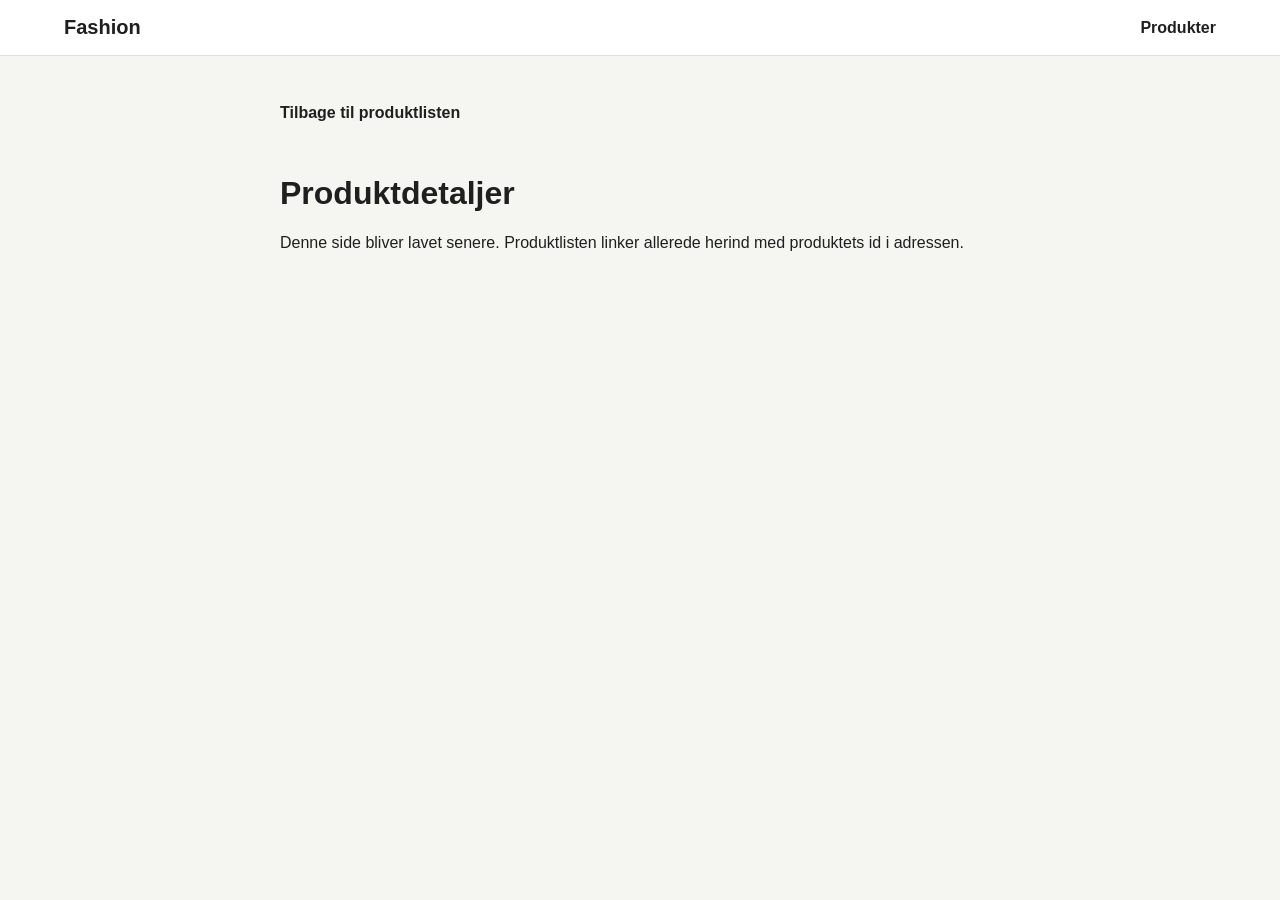
==== productdetails.html @ ab71eb77 "Add dynamic product list" ====
<!doctype html>
<html lang="da">
  <head>
    <meta charset="UTF-8" />
    <meta name="viewport" content="width=device-width, initial-scale=1.0" />
    <title>Produktdetaljer</title>
    <link rel="stylesheet" href="css/style.css" />
  </head>
  <body>
    <header class="site-header">
      <a href="productlist.html" class="logo">Fashion</a>
      <nav>
        <a href="productlist.html">Produkter</a>
      </nav>
    </header>

    <main class="details-page">
      <a class="back-link" href="productlist.html">Tilbage til produktlisten</a>
      <h1>Produktdetaljer</h1>
      <p>Denne side bliver lavet senere. Produktlisten linker allerede herind med produktets id i adressen.</p>
    </main>
  </body>
</html>
---- css/style.css ----
* {
  box-sizing: border-box;
}

body {
  margin: 0;
  font-family: Arial, Helvetica, sans-serif;
  color: #1f1f1f;
  background-color: #f5f5f1;
}

a {
  color: inherit;
  text-decoration: none;
}

img {
  display: block;
  width: 100%;
  height: auto;
}

.site-header {
  display: flex;
  justify-content: space-between;
  align-items: center;
  padding: 1rem 5vw;
  background-color: #ffffff;
  border-bottom: 1px solid #deded8;
}

.logo {
  font-size: 1.25rem;
  font-weight: 700;
}

.site-header nav a {
  font-weight: 700;
}

main {
  width: min(1200px, 90vw);
  margin: 0 auto;
  padding: 3rem 0;
}

.intro {
  margin-bottom: 2rem;
}

.intro h1 {
  margin: 0;
  font-size: clamp(2.25rem, 6vw, 4.5rem);
}

.intro p {
  max-width: 34rem;
  color: #595955;
}

.eyebrow {
  margin: 0 0 0.5rem;
  font-size: 0.85rem;
  font-weight: 700;
  letter-spacing: 0.08em;
  text-transform: uppercase;
}

.produktliste {
  display: grid;
  grid-template-columns: repeat(auto-fit, minmax(220px, 1fr));
  gap: 1.5rem;
}

.product-card {
  overflow: hidden;
  background-color: #ffffff;
  border: 1px solid #deded8;
  border-radius: 8px;
}

.product-card a {
  display: grid;
  height: 100%;
}

.product-card img {
  aspect-ratio: 3 / 4;
  object-fit: cover;
  background-color: #ecece6;
}

.product-info {
  display: grid;
  gap: 0.5rem;
  padding: 1rem;
}

.brand,
.category,
.status {
  margin: 0;
  color: #6a6a65;
  font-size: 0.9rem;
}

.brand {
  font-weight: 700;
  text-transform: uppercase;
}

.product-card h2 {
  margin: 0;
  font-size: 1.1rem;
  line-height: 1.3;
}

.price {
  margin: 0.25rem 0 0;
  font-weight: 700;
}

.old-price {
  margin-right: 0.4rem;
  color: #8a8a84;
  font-weight: 400;
  text-decoration: line-through;
}

.sold-out {
  opacity: 0.55;
}

.status {
  color: #a12b2b;
  font-weight: 700;
}

.details-page {
  max-width: 720px;
}

.back-link {
  display: inline-block;
  margin-bottom: 2rem;
  font-weight: 700;
}
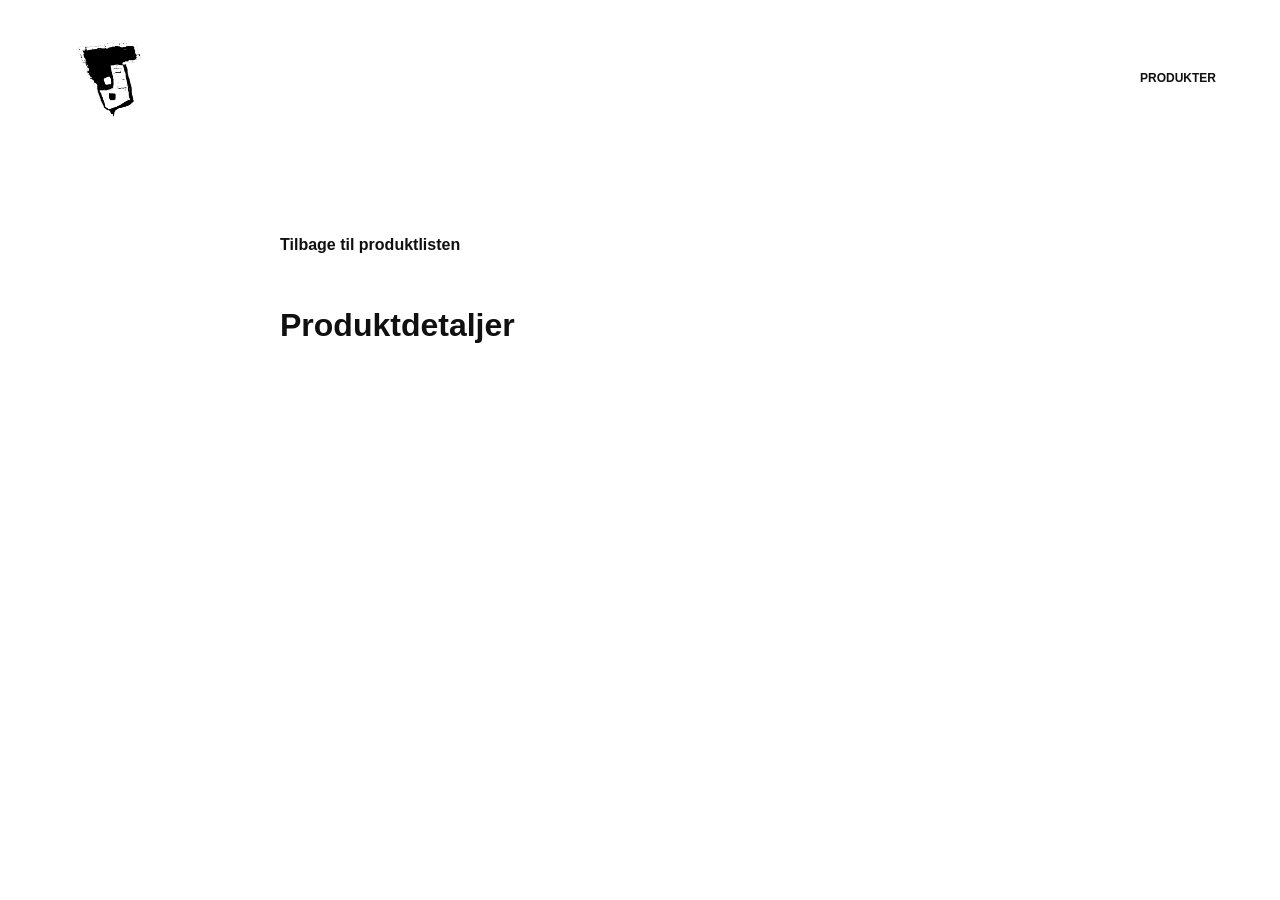
==== commit 6892953f: "added own logo; made it look abit more nice" ====
--- a/productdetails.html
+++ b/productdetails.html
@@ -8,7 +8,9 @@
   </head>
   <body>
     <header class="site-header">
-      <a href="productlist.html" class="logo">Fashion</a>
+      <a href="productlist.html" class="logo">
+        <img src="img/npc-logo.png" alt="NPC logo" />
+      </a>
       <nav>
         <a href="productlist.html">Produkter</a>
       </nav>
@@ -17,7 +19,6 @@
     <main class="details-page">
       <a class="back-link" href="productlist.html">Tilbage til produktlisten</a>
       <h1>Produktdetaljer</h1>
-      <p>Denne side bliver lavet senere. Produktlisten linker allerede herind med produktets id i adressen.</p>
     </main>
   </body>
 </html>
--- a/css/style.css
+++ b/css/style.css
@@ -5,8 +5,8 @@
 body {
   margin: 0;
   font-family: Arial, Helvetica, sans-serif;
-  color: #1f1f1f;
-  background-color: #f5f5f1;
+  color: #101010;
+  background-color: #ffffff;
 }
 
 a {
@@ -24,99 +24,161 @@
   display: flex;
   justify-content: space-between;
   align-items: center;
-  padding: 1rem 5vw;
+  width: min(1184px, 90vw);
+  margin: 0 auto;
+  padding: 2rem 0;
   background-color: #ffffff;
-  border-bottom: 1px solid #deded8;
 }
 
 .logo {
-  font-size: 1.25rem;
-  font-weight: 700;
+  display: flex;
+  align-items: center;
+  width: 92px;
+}
+
+.logo img {
+  width: 100%;
+  height: auto;
+  object-fit: unset;
+  filter: none;
 }
 
 .site-header nav a {
-  font-weight: 700;
+  display: inline-block;
+  padding: 0.45rem 0 0.45rem 3rem;
+  font-weight: 700;
+  font-size: 0.75rem;
+  text-transform: uppercase;
 }
 
 main {
-  width: min(1200px, 90vw);
+  width: min(1184px, 90vw);
   margin: 0 auto;
-  padding: 3rem 0;
+  padding: 0 0 6rem;
 }
 
 .intro {
-  margin-bottom: 2rem;
+  position: relative;
+  display: grid;
+  align-items: center;
+  min-height: 420px;
+  margin-bottom: 8rem;
+  padding: 4rem 4.5rem;
+  overflow: hidden;
+  background-color: #f4f5f2;
+  border-radius: 32px;
+}
+
+.intro-copy {
+  position: relative;
+  z-index: 1;
+  max-width: 655px;
 }
 
 .intro h1 {
-  margin: 0;
-  font-size: clamp(2.25rem, 6vw, 4.5rem);
-}
-
-.intro p {
-  max-width: 34rem;
-  color: #595955;
-}
-
-.eyebrow {
-  margin: 0 0 0.5rem;
-  font-size: 0.85rem;
-  font-weight: 700;
-  letter-spacing: 0.08em;
+  position: relative;
+  margin: 0;
+  width: fit-content;
+  max-width: 680px;
+  font-size: clamp(4rem, 8vw, 6rem);
+  line-height: 1;
+  letter-spacing: 0;
   text-transform: uppercase;
 }
 
+.intro h1::after {
+  content: "";
+  position: absolute;
+  left: -0.2em;
+  right: -0.2em;
+  bottom: 0.08em;
+  height: 0.34em;
+  z-index: -1;
+}
+
 .produktliste {
   display: grid;
-  grid-template-columns: repeat(auto-fit, minmax(220px, 1fr));
-  gap: 1.5rem;
+  grid-template-columns: repeat(auto-fit, minmax(340px, 1fr));
+  gap: 3.5rem;
 }
 
 .product-card {
-  overflow: hidden;
-  background-color: #ffffff;
-  border: 1px solid #deded8;
+  overflow: visible;
+  background-color: transparent;
+  border: none;
+  border-radius: 0;
+  box-shadow: none;
+  transition:
+    transform 0.2s ease,
+    box-shadow 0.2s ease;
+}
+
+.product-card:hover {
+  transform: translateY(-6px);
+  box-shadow: 0 24px 60px rgba(16, 16, 16, 0.12);
+}
+
+.product-card a {
+  display: grid;
+  height: 100%;
+}
+
+.product-card img {
+  aspect-ratio: 4 / 5.85;
+  object-fit: contain;
+  object-position: center top;
+  padding: 2rem 1.5rem 0;
+  background-color: #f4f5f2;
   border-radius: 8px;
 }
 
-.product-card a {
-  display: grid;
-  height: 100%;
-}
-
-.product-card img {
-  aspect-ratio: 3 / 4;
-  object-fit: cover;
-  background-color: #ecece6;
-}
-
 .product-info {
-  display: grid;
-  gap: 0.5rem;
-  padding: 1rem;
+  position: relative;
+  display: grid;
+  gap: 0.45rem;
+  min-height: 170px;
+  padding: 3rem 0 0;
+}
+
+.product-info::before {
+  content: "";
+  position: absolute;
+  top: 1rem;
+  left: 0;
+  width: 18px;
+  height: 18px;
+  background-color: #c9752c;
+  border-radius: 50%;
+  box-shadow:
+    28px 0 0 #ffc07f,
+    56px 0 0 #08788a;
 }
 
 .brand,
 .category,
 .status {
   margin: 0;
-  color: #6a6a65;
-  font-size: 0.9rem;
+  color: #7b7b7b;
+  font-size: 0.8rem;
+  line-height: 1.35;
 }
 
 .brand {
   font-weight: 700;
+  letter-spacing: 0;
   text-transform: uppercase;
 }
 
 .product-card h2 {
   margin: 0;
-  font-size: 1.1rem;
-  line-height: 1.3;
+  font-size: 1.25rem;
+  line-height: 1.15;
 }
 
 .price {
-  margin: 0.25rem 0 0;
+  align-self: end;
+  margin: 0.7rem 0 0;
+  font-size: 0.95rem;
   font-weight: 700;
 }
 
@@ -138,6 +200,7 @@
 
 .details-page {
   max-width: 720px;
+  padding: 5rem 0;
 }
 
 .back-link {
@@ -145,3 +208,24 @@
   margin-bottom: 2rem;
   font-weight: 700;
 }
+
+@media (max-width: 700px) {
+  .site-header {
+    align-items: center;
+    gap: 1rem;
+  }
+
+  .site-header nav {
+    display: flex;
+    flex-wrap: wrap;
+    justify-content: flex-end;
+  }
+
+  .intro {
+    margin-bottom: 3rem;
+  }
+
+  .produktliste {
+    grid-template-columns: 1fr;
+  }
+}
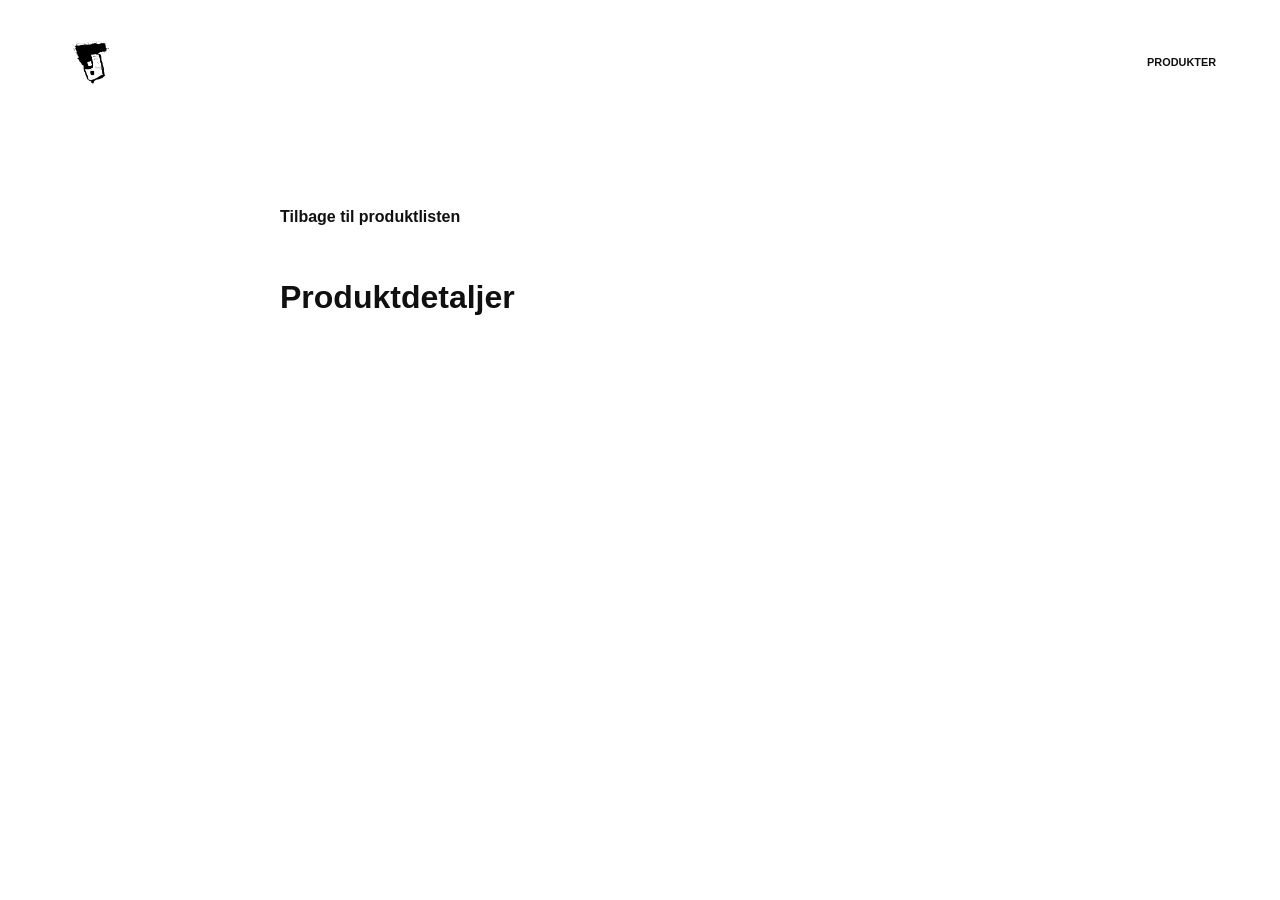
==== commit a6a77e70: "reverted" ====
--- a/productdetails.html
+++ b/productdetails.html
@@ -4,6 +4,7 @@
     <meta charset="UTF-8" />
     <meta name="viewport" content="width=device-width, initial-scale=1.0" />
     <title>Produktdetaljer</title>
+    <link rel="icon" type="image/png" href="img/npc-logo.png" />
     <link rel="stylesheet" href="css/style.css" />
   </head>
   <body>
--- a/css/style.css
+++ b/css/style.css
@@ -4,7 +4,7 @@
 
 body {
   margin: 0;
-  font-family: Arial, Helvetica, sans-serif;
+  font-family: Poppins, Arial, Helvetica, sans-serif;
   color: #101010;
   background-color: #ffffff;
 }
@@ -26,14 +26,14 @@
   align-items: center;
   width: min(1184px, 90vw);
   margin: 0 auto;
-  padding: 2rem 0;
+  padding: 2.2rem 0 2.4rem;
   background-color: #ffffff;
 }
 
 .logo {
   display: flex;
   align-items: center;
-  width: 92px;
+  width: 54px;
 }
 
 .logo img {
@@ -46,60 +46,39 @@
 .site-header nav a {
   display: inline-block;
   padding: 0.45rem 0 0.45rem 3rem;
-  font-weight: 700;
-  font-size: 0.75rem;
+  font-weight: 600;
+  font-size: 0.68rem;
+  letter-spacing: 0;
   text-transform: uppercase;
 }
 
 main {
   width: min(1184px, 90vw);
   margin: 0 auto;
-  padding: 0 0 6rem;
+  padding: 0 0 7rem;
 }
 
 .intro {
-  position: relative;
-  display: grid;
-  align-items: center;
-  min-height: 420px;
-  margin-bottom: 8rem;
-  padding: 4rem 4.5rem;
-  overflow: hidden;
-  background-color: #f4f5f2;
-  border-radius: 32px;
+  margin: 3.4rem 0 5.8rem;
 }
 
 .intro-copy {
-  position: relative;
-  z-index: 1;
-  max-width: 655px;
+  max-width: none;
 }
 
 .intro h1 {
-  position: relative;
-  margin: 0;
-  width: fit-content;
-  max-width: 680px;
-  font-size: clamp(4rem, 8vw, 6rem);
+  margin: 0;
+  font-size: clamp(2.6rem, 3.8vw, 3rem);
+  font-weight: 900;
   line-height: 1;
   letter-spacing: 0;
   text-transform: uppercase;
 }
 
-.intro h1::after {
-  content: "";
-  position: absolute;
-  left: -0.2em;
-  right: -0.2em;
-  bottom: 0.08em;
-  height: 0.34em;
-  z-index: -1;
-}
-
 .produktliste {
   display: grid;
-  grid-template-columns: repeat(auto-fit, minmax(340px, 1fr));
-  gap: 3.5rem;
+  grid-template-columns: repeat(3, minmax(0, 1fr));
+  gap: 5.5rem 3.5rem;
 }
 
 .product-card {
@@ -108,14 +87,6 @@
   border: none;
   border-radius: 0;
   box-shadow: none;
-  transition:
-    transform 0.2s ease,
-    box-shadow 0.2s ease;
-}
-
-.product-card:hover {
-  transform: translateY(-6px);
-  box-shadow: 0 24px 60px rgba(16, 16, 16, 0.12);
 }
 
 .product-card a {
@@ -124,47 +95,33 @@
 }
 
 .product-card img {
-  aspect-ratio: 4 / 5.85;
+  aspect-ratio: 484 / 704;
   object-fit: contain;
   object-position: center top;
-  padding: 2rem 1.5rem 0;
-  background-color: #f4f5f2;
-  border-radius: 8px;
+  padding: 2.4rem 1.7rem 0;
+  background-color: #f4f6f5;
+  border-radius: 20px;
 }
 
 .product-info {
-  position: relative;
   display: grid;
   gap: 0.45rem;
-  min-height: 170px;
-  padding: 3rem 0 0;
-}
-
-.product-info::before {
-  content: "";
-  position: absolute;
-  top: 1rem;
-  left: 0;
-  width: 18px;
-  height: 18px;
-  background-color: #c9752c;
-  border-radius: 50%;
-  box-shadow:
-    28px 0 0 #ffc07f,
-    56px 0 0 #08788a;
+  min-height: 132px;
+  padding: 1.35rem 0 0;
 }
 
 .brand,
 .category,
 .status {
   margin: 0;
-  color: #7b7b7b;
-  font-size: 0.8rem;
+  color: #7c7c7c;
+  font-size: 0.74rem;
   line-height: 1.35;
 }
 
 .brand {
-  font-weight: 700;
+  color: #101010;
+  font-weight: 800;
   letter-spacing: 0;
   text-transform: uppercase;
 }
@@ -172,6 +129,7 @@
 .product-card h2 {
   margin: 0;
   font-size: 1.25rem;
+  font-weight: 800;
   line-height: 1.15;
 }
 
@@ -222,10 +180,23 @@
   }
 
   .intro {
-    margin-bottom: 3rem;
+    margin: 2.2rem 0 3rem;
+  }
+
+  .intro h1 {
+    font-size: clamp(2.2rem, 14vw, 3rem);
   }
 
   .produktliste {
     grid-template-columns: 1fr;
-  }
-}
+    gap: 3.5rem;
+  }
+}
+
+@media (min-width: 701px) and (max-width: 1100px) {
+  .produktliste {
+    grid-template-columns: repeat(2, minmax(0, 1fr));
+    margin-bottom: 3rem;
+    gap: 3.5rem;
+  }
+}
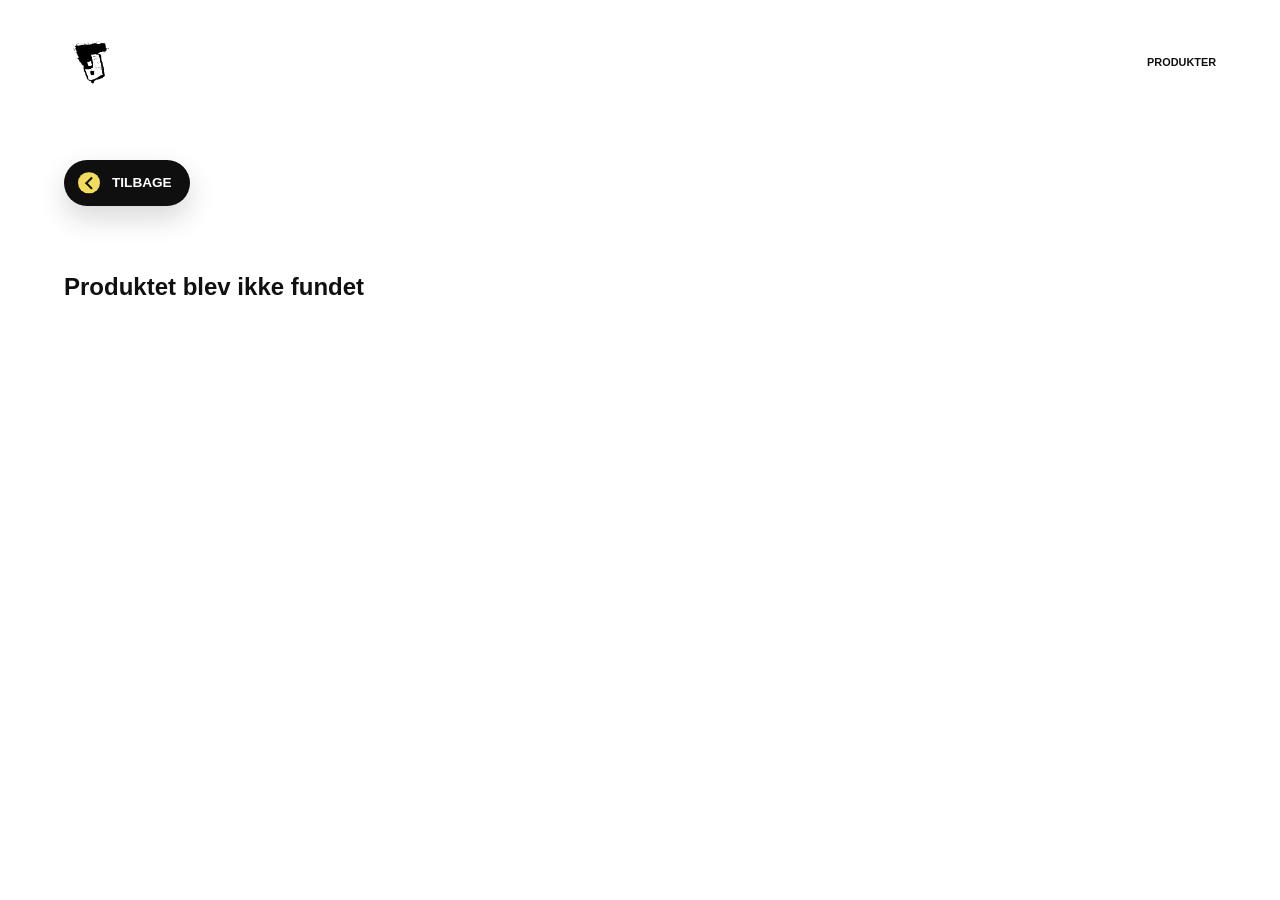
==== commit 0413ff19: "made better design" ====
--- a/productdetails.html
+++ b/productdetails.html
@@ -6,10 +6,12 @@
     <title>Produktdetaljer</title>
     <link rel="icon" type="image/png" href="img/npc-logo.png" />
     <link rel="stylesheet" href="css/style.css" />
+    <link rel="stylesheet" href="css/responsive.css" />
+    <link rel="stylesheet" href="css/uxui.css" />
   </head>
   <body>
     <header class="site-header">
-      <a href="productlist.html" class="logo">
+      <a href="index.html" class="logo">
         <img src="img/npc-logo.png" alt="NPC logo" />
       </a>
       <nav>
@@ -18,8 +20,10 @@
     </header>
 
     <main class="details-page">
-      <a class="back-link" href="productlist.html">Tilbage til produktlisten</a>
-      <h1>Produktdetaljer</h1>
+      <button class="back-link" id="backbutton" type="button">Tilbage</button>
+      <section id="product"></section>
     </main>
+
+    <script src="js/productdetails.js"></script>
   </body>
 </html>
--- a/css/style.css
+++ b/css/style.css
@@ -103,6 +103,10 @@
   border-radius: 20px;
 }
 
+.product-card img.product-image-1165 {
+  padding-top: 3.8rem;
+}
+
 .product-info {
   display: grid;
   gap: 0.45rem;
@@ -157,13 +161,98 @@
 }
 
 .details-page {
-  max-width: 720px;
-  padding: 5rem 0;
+  padding: 2rem 0 7rem;
 }
 
 .back-link {
   display: inline-block;
-  margin-bottom: 2rem;
+  margin-bottom: 3rem;
+  padding: 0;
+  border: 0;
+  color: inherit;
+  background: transparent;
+  cursor: pointer;
+  font-weight: 700;
+  font-size: 0.85rem;
+  font-family: inherit;
+  text-transform: uppercase;
+}
+
+.primary-link {
+  display: inline-block;
+  width: fit-content;
+  margin-top: 2rem;
+  padding: 1rem 1.5rem;
+  color: #ffffff;
+  background-color: #101010;
+  border-radius: 8px;
+  font-size: 0.85rem;
+  font-weight: 800;
+  text-transform: uppercase;
+}
+
+.product-detail {
+  display: grid;
+  grid-template-columns: minmax(0, 1fr) minmax(320px, 0.9fr);
+  gap: 5rem;
+  align-items: start;
+}
+
+.detail-image {
+  aspect-ratio: 484 / 704;
+  object-fit: contain;
+  object-position: center top;
+  padding: 3rem 2rem 0;
+  background-color: #f4f6f5;
+  border-radius: 20px;
+}
+
+.detail-info {
+  display: grid;
+  align-content: start;
+  gap: 1rem;
+  padding-top: 1rem;
+}
+
+.detail-info h1 {
+  margin: 0;
+  font-size: clamp(2.4rem, 4vw, 4rem);
+  font-weight: 900;
+  line-height: 1;
+  letter-spacing: 0;
+}
+
+.detail-info .brand {
+  font-size: 0.85rem;
+}
+
+.detail-info .price {
+  align-self: auto;
+  margin: 0.5rem 0 1rem;
+  font-size: 1.4rem;
+}
+
+.detail-list {
+  display: grid;
+  grid-template-columns: max-content minmax(0, 1fr);
+  gap: 0.7rem 2rem;
+  margin: 1.5rem 0 0;
+  padding: 1.5rem 0 0;
+}
+
+.detail-list dt,
+.detail-list dd {
+  margin: 0;
+  font-size: 0.95rem;
+  line-height: 1.4;
+}
+
+.detail-list dt {
+  color: #7c7c7c;
+  font-weight: 700;
+}
+
+.detail-list dd {
   font-weight: 700;
 }
 
@@ -190,6 +279,20 @@
   .produktliste {
     grid-template-columns: 1fr;
     gap: 3.5rem;
+  }
+
+  .product-detail {
+    grid-template-columns: 1fr;
+    gap: 2.5rem;
+  }
+
+  .detail-info h1 {
+    font-size: clamp(2rem, 11vw, 3rem);
+  }
+
+  .detail-list {
+    grid-template-columns: 1fr;
+    gap: 0.35rem;
   }
 }
 
@@ -199,4 +302,9 @@
     margin-bottom: 3rem;
     gap: 3.5rem;
   }
-}
+
+  .product-detail {
+    grid-template-columns: minmax(0, 1fr) minmax(280px, 0.9fr);
+    gap: 3rem;
+  }
+}
--- a/css/responsive.css
+++ b/css/responsive.css
@@ -0,0 +1,258 @@
+@media (max-width: 1200px) {
+  main,
+  .site-header {
+    width: min(100% - 3rem, 980px);
+  }
+
+  .produktliste {
+    grid-template-columns: repeat(2, minmax(0, 1fr));
+    gap: 4rem 2rem;
+  }
+
+  .home-body .site-header,
+  .home-body .intro {
+    width: min(100% - 3rem, 980px);
+  }
+
+  .product-detail {
+    grid-template-columns: minmax(0, 1fr) minmax(280px, 0.8fr);
+    gap: 3rem;
+  }
+
+  .detail-info {
+    min-width: 0;
+  }
+
+  .detail-info h1 {
+    overflow-wrap: anywhere;
+  }
+
+  .home-body .intro {
+    grid-template-columns: minmax(280px, 0.85fr) minmax(340px, 1fr);
+    min-height: 540px;
+    padding: 3rem 3rem 0;
+  }
+
+  .home-body .intro h1 {
+    font-size: clamp(4.8rem, 10vw, 7rem);
+  }
+
+  .home-body .intro-visual {
+    min-height: 480px;
+  }
+}
+
+@media (max-width: 900px) {
+  main,
+  .site-header {
+    width: min(100% - 2rem, 760px);
+  }
+
+  .site-header {
+    padding: 1.5rem 0 1.8rem;
+  }
+
+  .produktliste {
+    grid-template-columns: repeat(2, minmax(0, 1fr));
+    gap: 3.5rem 1.5rem;
+  }
+
+  .product-card img {
+    padding: 1.8rem 1.2rem 0;
+    border-radius: 16px;
+  }
+
+  .product-info {
+    min-height: 0;
+  }
+
+  .product-detail {
+    grid-template-columns: 1fr;
+    gap: 2.5rem;
+  }
+
+  .detail-image {
+    width: min(100%, 520px);
+    margin: 0 auto;
+    padding: 2rem 1.5rem 0;
+  }
+
+  .details-page {
+    padding-top: 1rem;
+  }
+
+  .home-body .site-header,
+  .home-body .intro {
+    width: min(100% - 2rem, 760px);
+  }
+
+  .home-body .intro {
+    grid-template-columns: 1fr;
+    min-height: 0;
+    padding: 3rem 2.5rem 0;
+  }
+
+  .home-body .intro-copy {
+    padding-bottom: 2rem;
+  }
+
+  .home-body .intro h1 {
+    font-size: clamp(4.5rem, 15vw, 7rem);
+  }
+
+  .home-body .intro-visual {
+    min-height: 460px;
+  }
+
+  .home-body .intro-visual img {
+    object-position: center bottom;
+  }
+}
+
+@media (max-width: 600px) {
+  main,
+  .site-header {
+    width: min(100% - 1.25rem, 420px);
+  }
+
+  .site-header {
+    padding: 1rem 0 1.4rem;
+  }
+
+  .logo {
+    width: 44px;
+  }
+
+  .site-header nav a {
+    padding-left: 1rem;
+    font-size: 0.68rem;
+  }
+
+  main {
+    padding-bottom: 4rem;
+  }
+
+  .intro {
+    margin: 1.8rem 0 2.5rem;
+  }
+
+  .intro h1 {
+    font-size: clamp(2.2rem, 13vw, 3.2rem);
+    line-height: 0.95;
+  }
+
+  .produktliste {
+    grid-template-columns: 1fr;
+    gap: 3rem;
+  }
+
+  .product-card img {
+    aspect-ratio: 4 / 5;
+    padding: 1.4rem 1rem 0;
+  }
+
+  .product-card h2 {
+    font-size: 1.1rem;
+  }
+
+  .brand,
+  .category,
+  .status {
+    font-size: 0.72rem;
+  }
+
+  .back-link {
+    margin-bottom: 2rem;
+    font-size: 0.78rem;
+  }
+
+  .detail-image {
+    aspect-ratio: 4 / 5;
+    padding: 1.5rem 1rem 0;
+  }
+
+  .detail-info {
+    gap: 0.8rem;
+  }
+
+  .detail-info h1 {
+    font-size: clamp(2rem, 12vw, 3rem);
+  }
+
+  .detail-info .price {
+    font-size: 1.15rem;
+  }
+
+  .detail-list {
+    grid-template-columns: 1fr;
+    gap: 0.35rem;
+  }
+
+  .home-body .site-header,
+  .home-body .intro {
+    width: min(100% - 1.25rem, 420px);
+  }
+
+  .home-body .site-header {
+    padding: 1rem 0 1.3rem;
+  }
+
+  .home-body .site-header nav a {
+    padding: 0.65rem 0.9rem;
+    font-size: 0.68rem;
+  }
+
+  .home-body main {
+    padding-bottom: 3.5rem;
+  }
+
+  .home-body .intro {
+    padding: 2rem 1.25rem 0;
+    border-radius: 18px;
+  }
+
+  .home-body .intro h1 {
+    font-size: clamp(4rem, 22vw, 5.8rem);
+  }
+
+  .home-body .primary-link {
+    margin-top: 1.4rem;
+    padding: 0.9rem 1.15rem;
+    font-size: 0.75rem;
+  }
+
+  .home-body .intro-visual {
+    min-height: 340px;
+  }
+
+  .home-body .intro-visual::before,
+  .home-body .intro-visual::after {
+    font-size: 2.2rem;
+  }
+
+  .home-band {
+    height: 64px;
+  }
+}
+
+@media (max-width: 380px) {
+  main,
+  .site-header,
+  .home-body .site-header,
+  .home-body .intro {
+    width: calc(100% - 1rem);
+  }
+
+  .home-body .intro {
+    padding-inline: 1rem;
+  }
+
+  .home-body .intro h1 {
+    font-size: clamp(3.4rem, 21vw, 4.7rem);
+  }
+
+  .home-body .primary-link,
+  .site-header nav a {
+    font-size: 0.68rem;
+  }
+}
--- a/css/uxui.css
+++ b/css/uxui.css
@@ -0,0 +1,270 @@
+:root {
+  --ux-black: #0f0f0f;
+  --ux-white: #ffffff;
+  --ux-yellow: #f1dc5c;
+  --ux-soft: #f4f6f5;
+  --ux-shadow: 0 18px 45px rgba(15, 15, 15, 0.12);
+  --ux-fast: 180ms ease;
+}
+
+.site-header {
+  position: sticky;
+  top: 0;
+  z-index: 10;
+  border-radius: 0;
+  backdrop-filter: blur(18px);
+  background-color: rgba(255, 255, 255, 0.92);
+  transition:
+    box-shadow var(--ux-fast),
+    transform var(--ux-fast);
+}
+
+.site-header:hover {
+  box-shadow: var(--ux-shadow);
+}
+
+body:not(.home-body) .site-header {
+  width: 100%;
+  margin: 0;
+  padding-right: max(5vw, calc((100vw - 1184px) / 2));
+  padding-left: max(5vw, calc((100vw - 1184px) / 2));
+}
+
+body.home-body .site-header {
+  width: 100%;
+  margin: 0;
+  padding-right: max(3.75rem, calc((100vw - 1280px) / 2));
+  padding-left: max(3.75rem, calc((100vw - 1280px) / 2));
+}
+
+.logo,
+.site-header nav a,
+.primary-link,
+.back-link,
+.product-card a {
+  transition:
+    color var(--ux-fast),
+    background-color var(--ux-fast),
+    box-shadow var(--ux-fast),
+    transform var(--ux-fast),
+    opacity var(--ux-fast);
+}
+
+.logo:hover {
+  transform: translateY(-2px) scale(1.03);
+}
+
+.site-header nav a {
+  border-radius: 999px;
+}
+
+.site-header nav a:hover {
+  color: var(--ux-white);
+  background-color: var(--ux-black);
+  transform: translateY(-2px);
+}
+
+.site-header nav a:focus-visible,
+.primary-link:focus-visible,
+.back-link:focus-visible,
+.product-card a:focus-visible {
+  outline: 3px solid var(--ux-yellow);
+  outline-offset: 4px;
+}
+
+.primary-link:hover {
+  background-color: var(--ux-yellow);
+  color: var(--ux-black);
+  box-shadow: 0 14px 30px rgba(15, 15, 15, 0.18);
+  transform: translateY(-3px);
+}
+
+.primary-link:active,
+.back-link:active,
+.site-header nav a:active {
+  transform: translateY(0);
+}
+
+.back-link {
+  display: inline-flex;
+  position: relative;
+  align-items: center;
+  gap: 0.65rem;
+  min-height: 46px;
+  padding: 0.85rem 1.15rem 0.85rem 3rem;
+  border-radius: 999px;
+  background-color: var(--ux-black);
+  color: var(--ux-white);
+  box-shadow: 0 12px 28px rgba(15, 15, 15, 0.16);
+}
+
+.back-link::before {
+  content: "";
+  position: absolute;
+  left: 0.9rem;
+  top: 50%;
+  display: grid;
+  place-items: center;
+  width: 1.35rem;
+  height: 1.35rem;
+  border-radius: 999px;
+  background-color: var(--ux-yellow);
+  transform: translateY(-50%);
+}
+
+.back-link::after {
+  content: "";
+  position: absolute;
+  left: 1.43rem;
+  top: 50%;
+  width: 0.42rem;
+  height: 0.42rem;
+  border-left: 2px solid var(--ux-black);
+  border-bottom: 2px solid var(--ux-black);
+  transform: translateY(-50%) rotate(45deg);
+}
+
+.back-link:hover {
+  background-color: var(--ux-yellow);
+  color: var(--ux-black);
+  box-shadow: 0 16px 34px rgba(15, 15, 15, 0.2);
+  transform: translateY(-3px);
+}
+
+.back-link:hover::before {
+  background-color: var(--ux-black);
+}
+
+.back-link:hover::after {
+  border-color: var(--ux-white);
+}
+
+.product-card a {
+  border-radius: 22px;
+}
+
+.product-card a:hover {
+  transform: translateY(-8px);
+}
+
+.product-card img,
+.detail-image {
+  transition:
+    box-shadow var(--ux-fast),
+    transform var(--ux-fast);
+}
+
+.product-card a:hover img {
+  box-shadow: var(--ux-shadow);
+  transform: scale(1.015);
+}
+
+.detail-image:hover {
+  box-shadow: var(--ux-shadow);
+}
+
+@media (max-width: 600px) {
+  body:not(.home-body) .site-header,
+  body.home-body .site-header {
+    padding-right: 1rem;
+    padding-left: 1rem;
+  }
+
+  .back-link {
+    width: fit-content;
+    min-height: 42px;
+    padding: 0.75rem 1rem 0.75rem 2.85rem;
+  }
+}
+
+@media (max-width: 380px) {
+  body:not(.home-body) .site-header,
+  body.home-body .site-header {
+    padding-right: 0.5rem;
+    padding-left: 0.5rem;
+  }
+}
+
+@media (prefers-reduced-motion: reduce) {
+  .logo,
+  .site-header,
+  .site-header nav a,
+  .primary-link,
+  .back-link,
+  .product-card a,
+  .product-card img,
+  .detail-image {
+    transition: none;
+  }
+
+  .logo:hover,
+  .site-header nav a:hover,
+  .primary-link:hover,
+  .back-link:hover,
+  .product-card a:hover,
+  .product-card a:hover img {
+    transform: none;
+  }
+}
+
+/*
+Forklaring:
+
+:root gemmer farver, skygge og transition-hastighed som CSS-variabler, så de samme værdier kan genbruges flere steder.
+
+.site-header gør navigationen sticky med top: 0, så headeren bliver siddende øverst, når man scroller.
+
+.site-header bruger z-index, så headeren ligger over sidens indhold.
+
+.site-header bruger backdrop-filter og en næsten hvid baggrund, så den føles som en moderne fast navigation.
+
+.site-header:hover tilføjer skygge, så headeren får dybde, når brugeren interagerer med den.
+
+.logo, nav-links, primary-link, back-link og product-card a får transitions, så hover og klik føles blødere.
+
+.logo:hover løfter logoet en smule, så det føles klikbart.
+
+.site-header nav a får pilleformet border-radius, så hover-fladen ligner en moderne navigationsknap.
+
+.site-header nav a:hover ændrer nav-linket til sort baggrund og hvid tekst, så interaktionen er tydelig.
+
+:focus-visible giver tastaturbrugere en tydelig gul fokusmarkering på links, knapper og produktkort.
+
+.primary-link:hover ændrer den sorte CTA-knap til gul, tilføjer skygge og løfter knappen en smule.
+
+:active på knapper og nav-links nulstiller løftet, så klik føles fysisk og responsivt.
+
+.back-link styler tilbage-knappen som en tydelig UX-knap med sort baggrund, hvid tekst, rund form og skygge.
+
+.back-link::before tegner den runde gule ikon-baggrund inde i tilbage-knappen.
+
+.back-link::after tegner selve tilbage-pilen med CSS-border, så ikonet er visuelt og ikke ekstra tekst.
+
+.back-link:hover vender farverne om, så knappen reagerer tydeligt ved hover.
+
+.back-link:hover::before ændrer ikon-baggrunden, så den passer til knappens hover-state.
+
+.back-link:hover::after ændrer pilens farve, så den stadig har kontrast på hover.
+
+.product-card a får rundet klikområde, så hover-effekten følger kortets form.
+
+.product-card a:hover løfter produktkortet, så brugeren kan se, at hele kortet er klikbart.
+
+.product-card img og .detail-image får transitions, så billedeffekter ikke springer brat.
+
+.product-card a:hover img giver produktbilledet skygge og en diskret scale-effekt på hover.
+
+.detail-image:hover giver detaljebilledet samme visuelle dybde som produktkortene.
+
+body:not(.home-body) .site-header strækker headerbaggrunden over hele viewportens bredde og holder indholdet ud for sidens maksbredde.
+
+body.home-body .site-header gør det samme på forsiden med forsidens bredere maksbredde.
+
+border-radius: 0 fjerner afrundede hjørner, så headerbaggrunden går helt ud til skærmens kanter.
+
+@media (max-width: 600px) tilpasser header og tilbage-knap til små mobilskærme.
+
+Padding-reglerne ved 600px og 380px holder headerindholdet inden for skærmen på smalle mobiler.
+
+@media (prefers-reduced-motion: reduce) fjerner animationer for brugere, der har valgt reduceret bevægelse i deres system.
+*/
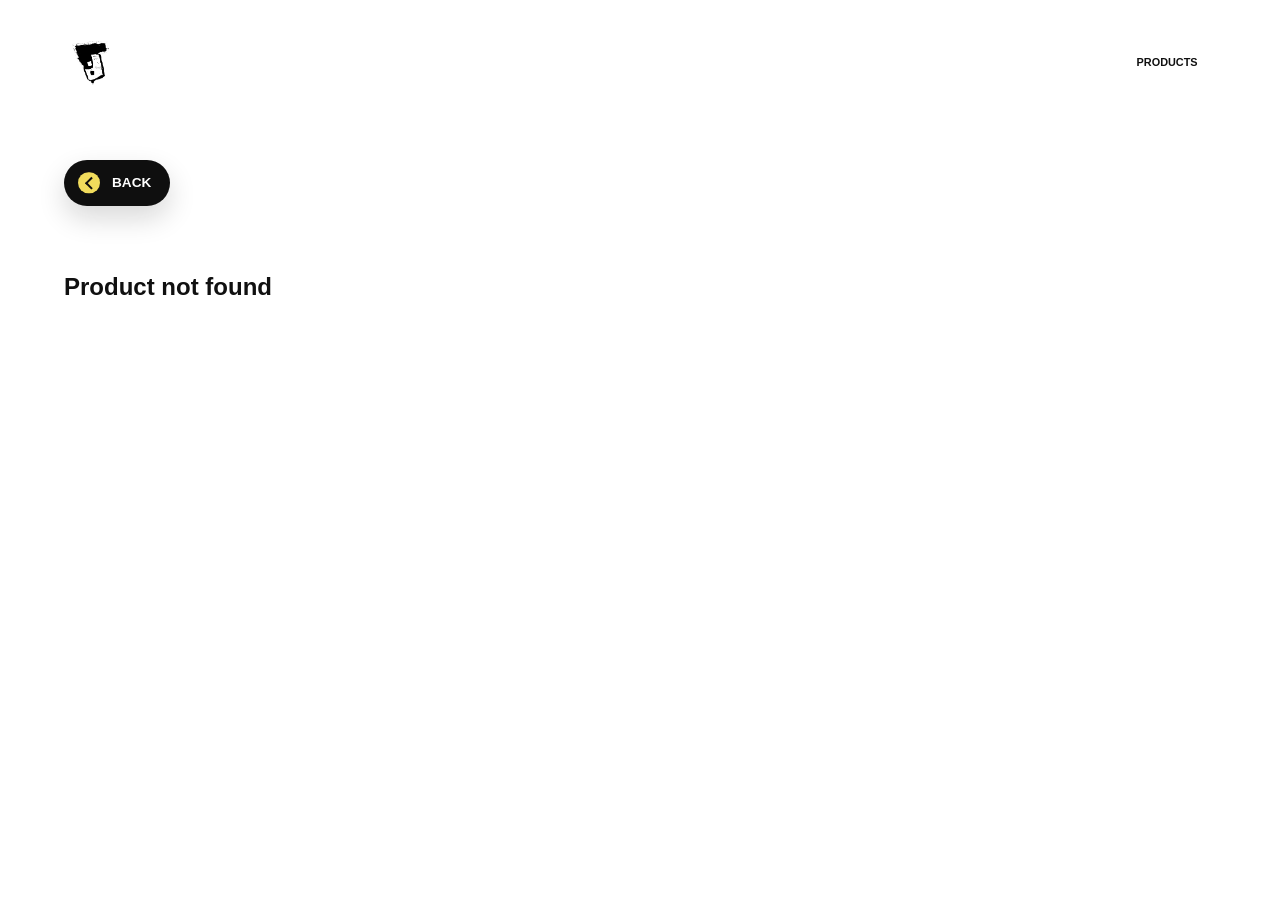
==== commit 7736033d: "changed language to english to reflect the api source lang. to ensure the language is streamlined" ====
--- a/productdetails.html
+++ b/productdetails.html
@@ -1,9 +1,9 @@
 <!doctype html>
-<html lang="da">
+<html lang="en">
   <head>
     <meta charset="UTF-8" />
     <meta name="viewport" content="width=device-width, initial-scale=1.0" />
-    <title>Produktdetaljer</title>
+    <title>Product Details</title>
     <link rel="icon" type="image/png" href="img/npc-logo.png" />
     <link rel="stylesheet" href="css/style.css" />
     <link rel="stylesheet" href="css/responsive.css" />
@@ -15,12 +15,12 @@
         <img src="img/npc-logo.png" alt="NPC logo" />
       </a>
       <nav>
-        <a href="productlist.html">Produkter</a>
+        <a href="productlist.html">Products</a>
       </nav>
     </header>
 
     <main class="details-page">
-      <button class="back-link" id="backbutton" type="button">Tilbage</button>
+      <button class="back-link" id="backbutton" type="button">Back</button>
       <section id="product"></section>
     </main>
 
--- a/css/style.css
+++ b/css/style.css
@@ -75,7 +75,7 @@
   text-transform: uppercase;
 }
 
-.produktliste {
+.product-list {
   display: grid;
   grid-template-columns: repeat(3, minmax(0, 1fr));
   gap: 5.5rem 3.5rem;
@@ -276,7 +276,7 @@
     font-size: clamp(2.2rem, 14vw, 3rem);
   }
 
-  .produktliste {
+  .product-list {
     grid-template-columns: 1fr;
     gap: 3.5rem;
   }
@@ -297,7 +297,7 @@
 }
 
 @media (min-width: 701px) and (max-width: 1100px) {
-  .produktliste {
+  .product-list {
     grid-template-columns: repeat(2, minmax(0, 1fr));
     margin-bottom: 3rem;
     gap: 3.5rem;
--- a/css/responsive.css
+++ b/css/responsive.css
@@ -4,7 +4,7 @@
     width: min(100% - 3rem, 980px);
   }
 
-  .produktliste {
+  .product-list {
     grid-template-columns: repeat(2, minmax(0, 1fr));
     gap: 4rem 2rem;
   }
@@ -52,7 +52,7 @@
     padding: 1.5rem 0 1.8rem;
   }
 
-  .produktliste {
+  .product-list {
     grid-template-columns: repeat(2, minmax(0, 1fr));
     gap: 3.5rem 1.5rem;
   }
@@ -141,7 +141,7 @@
     line-height: 0.95;
   }
 
-  .produktliste {
+  .product-list {
     grid-template-columns: 1fr;
     gap: 3rem;
   }
@@ -256,3 +256,56 @@
     font-size: 0.68rem;
   }
 }
+
+@media (max-width: 900px) {
+  .home-body .home-page {
+    width: min(100% - 2rem, 760px);
+  }
+
+  #categoryListContainer {
+    grid-template-columns: repeat(2, minmax(0, 1fr));
+  }
+}
+
+@media (max-width: 600px) {
+  .home-body .home-page {
+    width: min(100% - 1.25rem, 420px);
+    padding-top: 0.5rem;
+  }
+
+  .home-page > h1 {
+    margin-bottom: 1.8rem;
+    font-size: 3.2rem;
+  }
+
+  .categories-section h2 {
+    margin-bottom: 1rem;
+    font-size: 1.3rem;
+  }
+
+  #categoryListContainer {
+    gap: 0.75rem;
+  }
+
+  #categoryListContainer a {
+    min-height: 120px;
+    padding: 0.8rem;
+    font-size: 0.95rem;
+  }
+}
+
+@media (max-width: 360px) {
+  #categoryListContainer {
+    grid-template-columns: 1fr;
+  }
+}
+
+/*
+Forklaring:
+
+At 900 px and below, the category grid switches to two columns and the page content narrows.
+
+At 600 px and below, headings, spacing, and category tiles are adjusted for mobile screens.
+
+At 360 px and below, categories display in one column so text does not get cramped or overflow.
+*/
--- a/css/uxui.css
+++ b/css/uxui.css
@@ -55,7 +55,13 @@
 }
 
 .site-header nav a {
+  display: inline-flex;
+  align-items: center;
+  justify-content: center;
+  padding: 0.7rem 1.15rem;
   border-radius: 999px;
+  line-height: 1.2;
+  text-align: center;
 }
 
 .site-header nav a:hover {
@@ -210,61 +216,67 @@
 /*
 Forklaring:
 
-:root gemmer farver, skygge og transition-hastighed som CSS-variabler, så de samme værdier kan genbruges flere steder.
-
-.site-header gør navigationen sticky med top: 0, så headeren bliver siddende øverst, når man scroller.
-
-.site-header bruger z-index, så headeren ligger over sidens indhold.
-
-.site-header bruger backdrop-filter og en næsten hvid baggrund, så den føles som en moderne fast navigation.
-
-.site-header:hover tilføjer skygge, så headeren får dybde, når brugeren interagerer med den.
-
-.logo, nav-links, primary-link, back-link og product-card a får transitions, så hover og klik føles blødere.
-
-.logo:hover løfter logoet en smule, så det føles klikbart.
-
-.site-header nav a får pilleformet border-radius, så hover-fladen ligner en moderne navigationsknap.
-
-.site-header nav a:hover ændrer nav-linket til sort baggrund og hvid tekst, så interaktionen er tydelig.
-
-:focus-visible giver tastaturbrugere en tydelig gul fokusmarkering på links, knapper og produktkort.
-
-.primary-link:hover ændrer den sorte CTA-knap til gul, tilføjer skygge og løfter knappen en smule.
-
-:active på knapper og nav-links nulstiller løftet, så klik føles fysisk og responsivt.
-
-.back-link styler tilbage-knappen som en tydelig UX-knap med sort baggrund, hvid tekst, rund form og skygge.
-
-.back-link::before tegner den runde gule ikon-baggrund inde i tilbage-knappen.
-
-.back-link::after tegner selve tilbage-pilen med CSS-border, så ikonet er visuelt og ikke ekstra tekst.
-
-.back-link:hover vender farverne om, så knappen reagerer tydeligt ved hover.
-
-.back-link:hover::before ændrer ikon-baggrunden, så den passer til knappens hover-state.
-
-.back-link:hover::after ændrer pilens farve, så den stadig har kontrast på hover.
-
-.product-card a får rundet klikområde, så hover-effekten følger kortets form.
-
-.product-card a:hover løfter produktkortet, så brugeren kan se, at hele kortet er klikbart.
-
-.product-card img og .detail-image får transitions, så billedeffekter ikke springer brat.
-
-.product-card a:hover img giver produktbilledet skygge og en diskret scale-effekt på hover.
-
-.detail-image:hover giver detaljebilledet samme visuelle dybde som produktkortene.
-
-body:not(.home-body) .site-header strækker headerbaggrunden over hele viewportens bredde og holder indholdet ud for sidens maksbredde.
-
-body.home-body .site-header gør det samme på forsiden med forsidens bredere maksbredde.
-
-border-radius: 0 fjerner afrundede hjørner, så headerbaggrunden går helt ud til skærmens kanter.
-
-@media (max-width: 600px) tilpasser header og tilbage-knap til små mobilskærme.
-
-Padding-reglerne ved 600px og 380px holder headerindholdet inden for skærmen på smalle mobiler.
-
-@media (prefers-reduced-motion: reduce) fjerner animationer for brugere, der har valgt reduceret bevægelse i deres system.
+:root stores colors, shadows, and transition timing as CSS variables so values can be reused.
+
+.site-header makes the navigation sticky with top: 0 so it remains at the top while scrolling.
+
+.site-header uses z-index to place the header above the page content.
+
+.site-header uses backdrop-filter and a near-white background for a modern fixed navigation appearance.
+
+.site-header:hover adds a shadow to give the header depth during interaction.
+
+.logo, navigation links, primary-link, back-link, and product-card links get transitions for smoother interaction.
+
+.logo:hover lifts the logo slightly to indicate that it is clickable.
+
+.site-header nav a gets a pill-shaped border radius for a modern navigation button.
+
+.site-header nav a:hover changes the link to a black background with white text for clear feedback.
+
+:focus-visible gives keyboard users a clear yellow focus indicator on links, buttons, and product cards.
+
+.primary-link:hover changes the black CTA button to yellow, adds a shadow, and lifts it slightly.
+
+:active resets the lift on buttons and navigation links to make clicks feel responsive.
+
+.back-link styles the back button with a black background, white text, a rounded shape, and a shadow.
+
+.back-link::before draws the circular yellow icon background inside the back button.
+
+.back-link::after draws the back arrow with CSS borders, avoiding extra text for the icon.
+
+.back-link:hover reverses the colors to provide clear hover feedback.
+
+.back-link:hover::before changes the icon background to match the button hover state.
+
+.back-link:hover::after changes the arrow color to maintain contrast on hover.
+
+.product-card a gets a rounded clickable area so the hover effect follows the card shape.
+
+.product-card a:hover lifts the product card to show that the entire card is clickable.
+
+.product-card img and .detail-image get transitions so image effects do not change abruptly.
+
+.product-card a:hover img adds a shadow and a subtle scale effect to the product image.
+
+.detail-image:hover gives the detail image the same visual depth as the product cards.
+
+body:not(.home-body) .site-header stretches the header background across the viewport and aligns content to the page width.
+
+body.home-body .site-header does the same on the home page using its wider content width.
+
+border-radius: 0 removes rounded corners so the header background reaches the screen edges.
+
+@media (max-width: 600px) adapts the header and back button to small mobile screens.
+
+The padding rules at 600px and 380px keep header content within narrow mobile screens.
+
+display, align-items, and justify-content center navigation button text horizontally and vertically.
+
+Equal horizontal padding removes the uneven left padding from the general header rule.
+
+line-height and text-align keep button text centered and stable on hover.
+
+@media (prefers-reduced-motion: reduce) removes animations for users who prefer reduced motion.
 */
